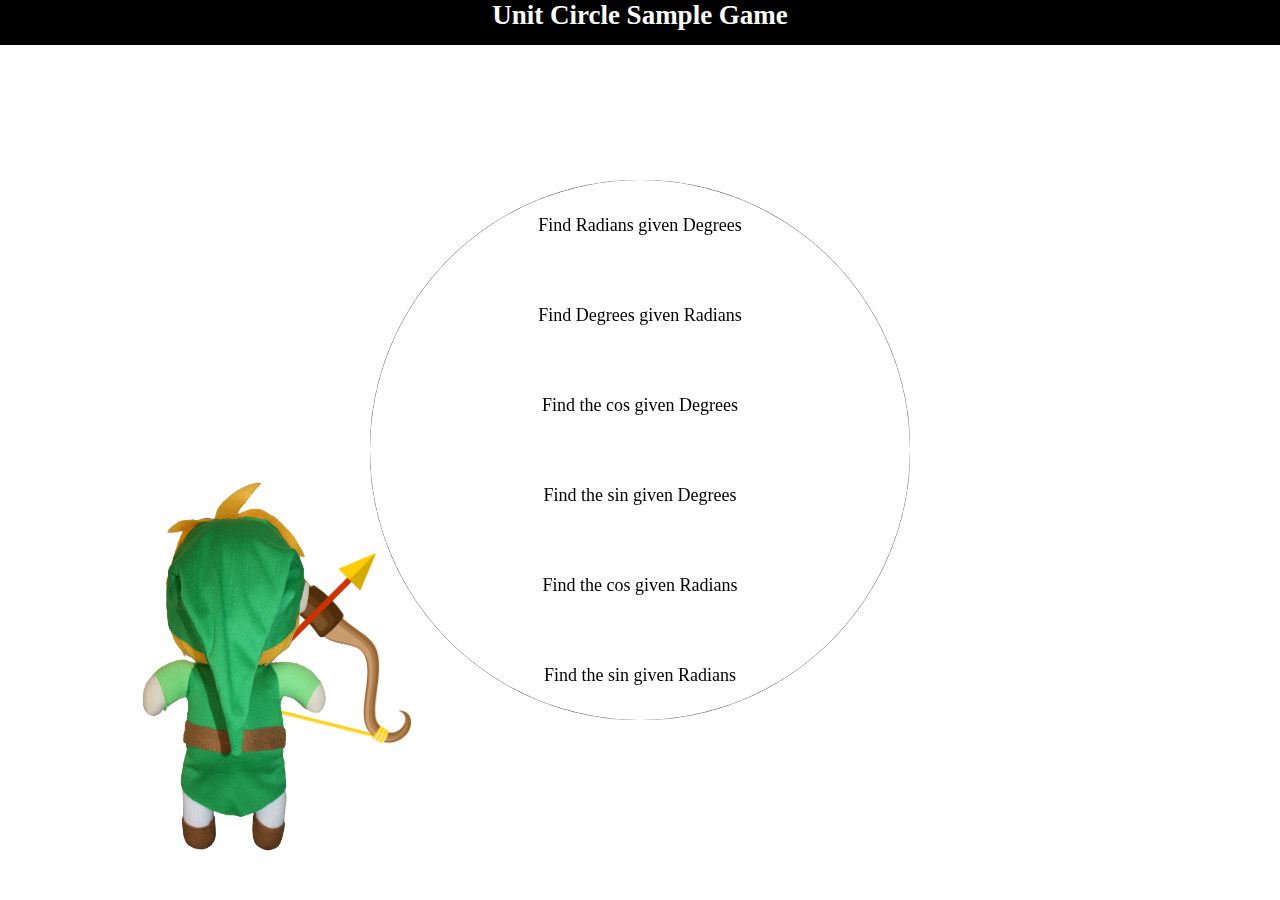
==== UnitCircle01/index.html @ a947b21e "CREATE Game 1" ====
<!DOCTYPE html>
<html>

    <head> 
        <link rel="stylesheet" type="text/css" href="main.css">
    </head>

    <body>
    

        <h1 id="header">Unit Circle Sample Game</h1>
        <p id="question">?</p>

        <img id="target" src="./img/target.png"/>

        
        <div id="startB">
            <button class="option" id="option1">Find Radians given Degrees</button>
            <button class="option" id="option2">Find Degrees given Radians</button>
            <button class="option" id="option3">Find the cos given Degrees</button>
            <button class="option" id="option4">Find the sin given Degrees</button>
            <button class="option" id="option5">Find the cos given Radians</button>
            <button class="option" id="option6">Find the sin given Radians</button>


        </div>
    
        <img id="link" src="./img/link.png"/>
        <img id="bowAndArrow" src="./img/bowAndArrow.png"/>
        <img id="arrow" src="./img/arrow.png"/>

        <input type="text" id="answerBox">

        <script src="script.js" refer></script>
       
        <script src="animations.js" refer></script>
        <script src="gameplay.js" refer></script>
        
    </body>

</html>
---- UnitCircle01/main.css ----
#header {
    position: absolute;
    left: 0;
    top: 0;
    font-size: 3vh;
    margin: 0; 
    color: white;
    background-color: black;
    text-align: center;
    font-family: "Comic Sans MS", "Comic Sans", cursive; 
}

#target {
    position: absolute;
}

#link {
    position: absolute;
}

#bowAndArrow {
    position: absolute;
}

#arrow {
    position: absolute;
}

#startB {
    position: absolute;
    background-color: orange;
    border: none;
    font-size: 5vh;
    font-family: Comic Sans MS
    overflow: hidden;
    -webkit-mask-image: -webkit-radial-gradient(white, black);   
}

.option {
    background-color: White;
    z-index: 120;
    border: none;
    font-family: "Comic Sans MS", "Comic Sans", cursive; 
}

.option:hover {
    background-color: lightgreen;
}

#question {
    position: absolute;
    left: 25vw;
    top: 7vh;
    width: 50vw;
    height: 2vh;
    text-align: center;
    background-color: black;
    font-size: i3vh;
    color: white;
    padding: 2vh;
    opacity: 0;
}

#answerBox {
    position: absolute;
    left: 45vw;
    top: 85vh;
    width: 10vw;
    height: 5vh;
    border-color: black;
    border-width: 1vh;
    font-size: 3vh;
    text-align: center;
    display: none;
}
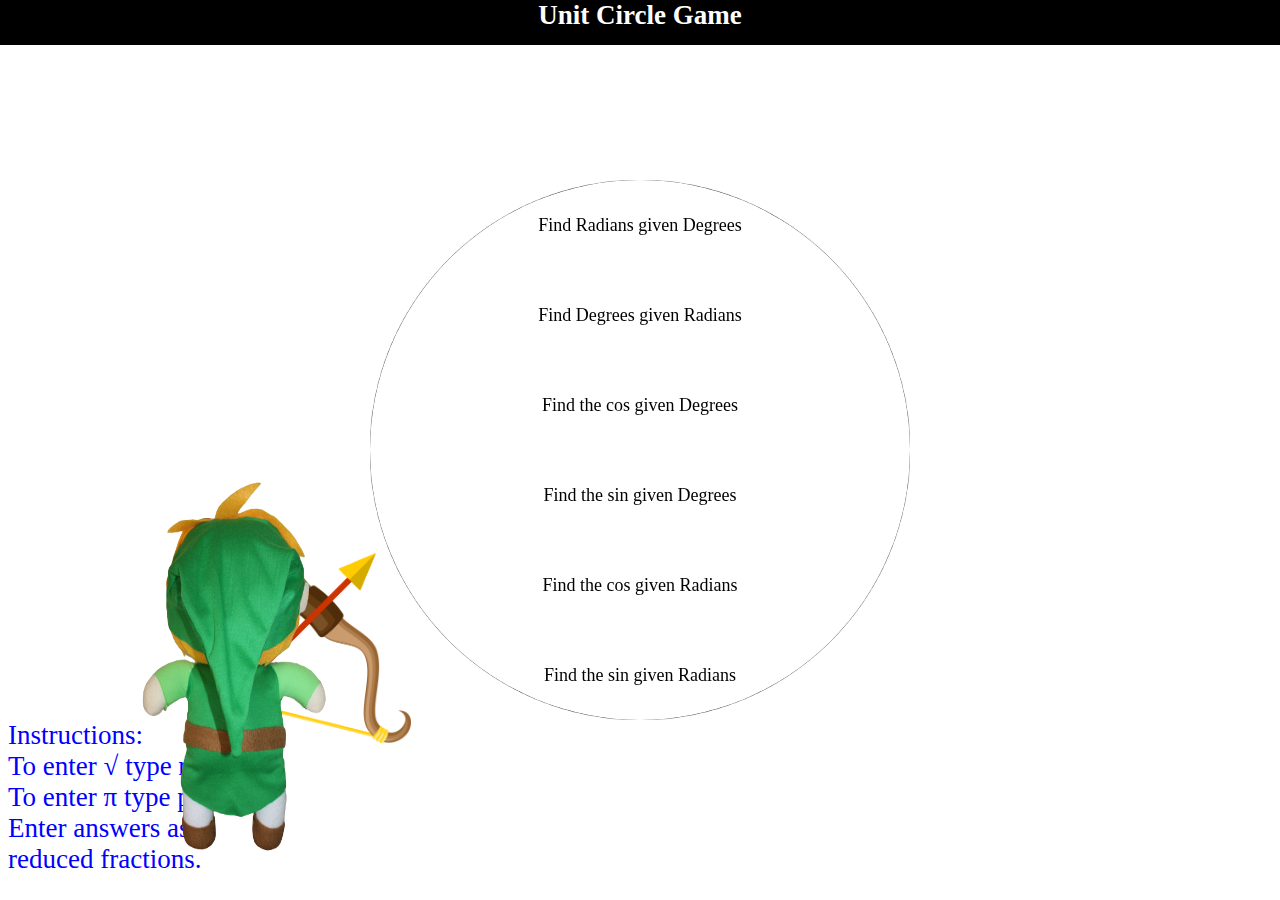
==== commit 3348fc07: "UPDATE Unit Circle Game with instructions and replace symbols with unicode characters" ====
--- a/UnitCircle01/index.html
+++ b/UnitCircle01/index.html
@@ -8,7 +8,7 @@
     <body>
     
 
-        <h1 id="header">Unit Circle Sample Game</h1>
+        <h1 id="header">Unit Circle Game</h1>
         <p id="question">?</p>
 
         <img id="target" src="./img/target.png"/>
@@ -31,11 +31,13 @@
 
         <input type="text" id="answerBox">
 
+        <label id="ins">Instructions:<br> To enter √ type r.<br>To enter &#960 type pi.<br>Enter answers as<br> reduced fractions. </label>
+
         <script src="script.js" refer></script>
        
         <script src="animations.js" refer></script>
         <script src="gameplay.js" refer></script>
-        
+        <script src="instructions.js" refer></script> 
     </body>
 
 </html>
--- a/UnitCircle01/main.css
+++ b/UnitCircle01/main.css
@@ -74,4 +74,14 @@
     display: none;
 }
 
+#ins {
+    position: absolute;
+    top: 80vh;
+    height: 5vh;
+    font-size: 3vh;
 
+}
+
+body {
+    overflow: hidden;
+}
